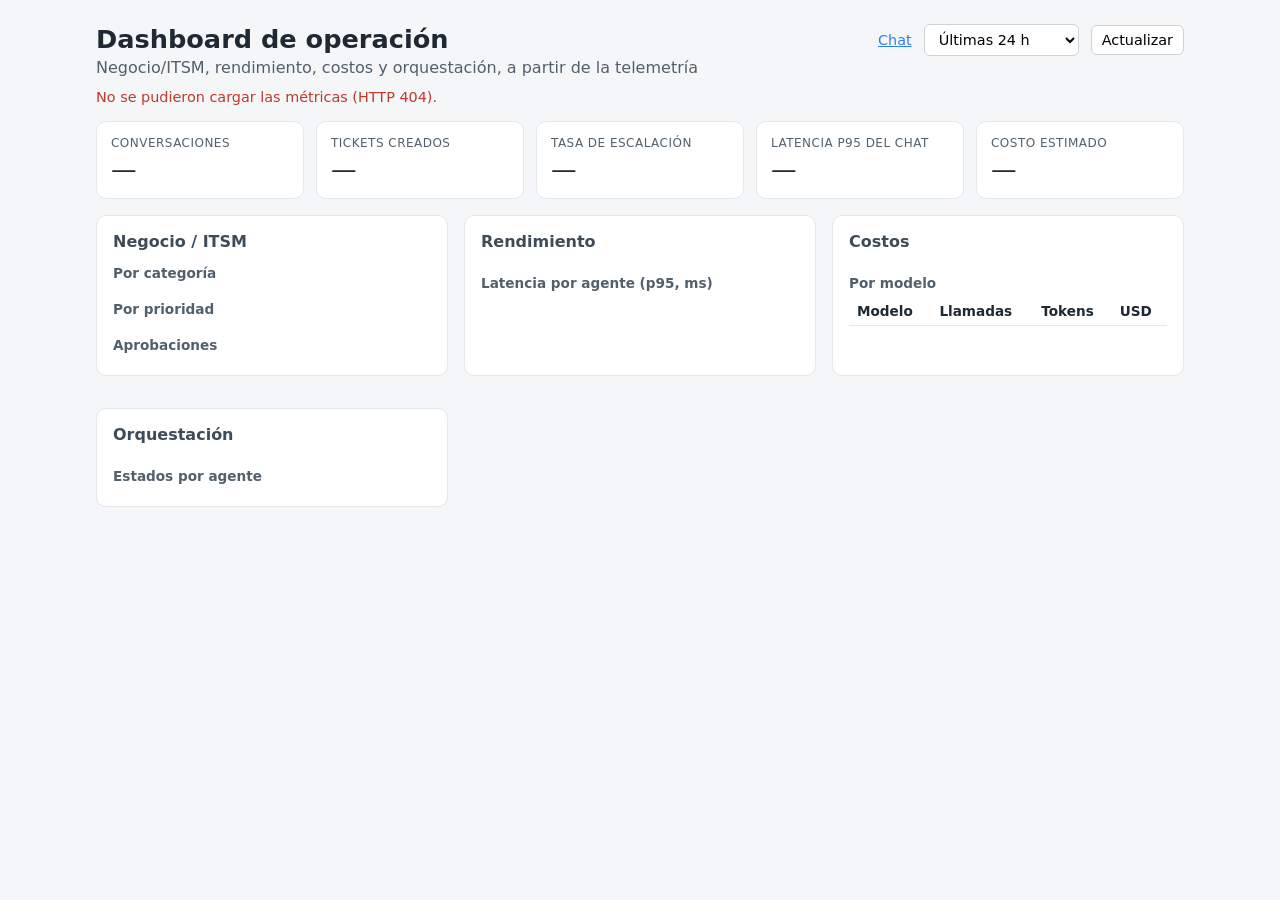
==== frontend/dashboard.html @ 78aee3b4 "feat: cerrar pendientes del PoC (aprobaciones, Teams, rate limit, observabilidad, SonarCloud) - Sona" ====
<!DOCTYPE html>
<html lang="es">
<head>
  <meta charset="UTF-8" />
  <meta name="viewport" content="width=device-width, initial-scale=1.0" />
  <title>Valkiria · Dashboard</title>
  <link rel="stylesheet" href="styles.css" />
  <link rel="stylesheet" href="dashboard.css" />
</head>
<body>
  <main class="app wide">
    <header class="header">
      <div>
        <h1>Dashboard de operación</h1>
        <p class="subtitle">Negocio/ITSM, rendimiento, costos y orquestación, a partir de la telemetría</p>
      </div>
      <nav class="nav">
        <a href="index.html">Chat</a>
        <label for="window" class="sr-only">Periodo</label>
        <select id="window">
          <option value="">Todo el historial</option>
          <option value="1">Última hora</option>
          <option value="24" selected>Últimas 24 h</option>
          <option value="168">Últimos 7 días</option>
        </select>
        <button type="button" id="refresh">Actualizar</button>
      </nav>
    </header>

    <p id="status" class="status" role="status">Cargando…</p>

    <section class="kpis" aria-label="Indicadores principales">
      <div class="kpi"><span class="label">Conversaciones</span><span class="value" id="k-conv">—</span></div>
      <div class="kpi"><span class="label">Tickets creados</span><span class="value" id="k-tickets">—</span></div>
      <div class="kpi"><span class="label">Tasa de escalación</span><span class="value" id="k-esc">—</span></div>
      <div class="kpi"><span class="label">Latencia p95 del chat</span><span class="value" id="k-p95">—</span></div>
      <div class="kpi"><span class="label">Costo estimado</span><span class="value" id="k-cost">—</span></div>
    </section>

    <div class="grid">
      <section id="negocio">
        <h2>Negocio / ITSM</h2>
        <h3>Por categoría</h3>
        <div class="bars" id="by-category"></div>
        <h3>Por prioridad</h3>
        <div class="bars" id="by-priority"></div>
        <h3>Aprobaciones</h3>
        <dl class="facts" id="approvals"></dl>
      </section>

      <section id="rendimiento">
        <h2>Rendimiento</h2>
        <dl class="facts" id="chat-latency"></dl>
        <h3>Latencia por agente (p95, ms)</h3>
        <div class="bars" id="agent-latency"></div>
      </section>

      <section id="costos">
        <h2>Costos</h2>
        <dl class="facts" id="costs"></dl>
        <h3>Por modelo</h3>
        <div class="table-wrap"><table id="by-model"><thead><tr><th>Modelo</th><th>Llamadas</th><th>Tokens</th><th>USD</th></tr></thead><tbody></tbody></table></div>
      </section>

      <section id="orquestacion">
        <h2>Orquestación</h2>
        <dl class="facts" id="states"></dl>
        <h3>Estados por agente</h3>
        <div class="stacks" id="agent-states"></div>
      </section>
    </div>
  </main>
  <script src="dashboard.js"></script>
</body>
</html>
---- frontend/styles.css ----
* {
  box-sizing: border-box;
}

body {
  margin: 0;
  font-family: system-ui, -apple-system, Segoe UI, Roboto, sans-serif;
  background: #f4f6f8;
  color: #1f2933;
}

.app {
  max-width: 860px;
  margin: 0 auto;
  padding: 24px 16px;
}

.header h1 {
  margin: 0;
  font-size: 1.6rem;
}

.subtitle {
  margin: 4px 0 0;
  color: #52606d;
}

section {
  background: #fff;
  border: 1px solid #e4e7eb;
  border-radius: 10px;
  padding: 16px;
  margin-top: 16px;
}

section h2 {
  margin: 0 0 10px;
  font-size: 1rem;
  color: #3e4c59;
}

.agent-list {
  display: flex;
  flex-wrap: wrap;
  gap: 8px;
}

.agent {
  display: inline-flex;
  align-items: center;
  gap: 6px;
  padding: 6px 10px;
  border-radius: 999px;
  background: #f0f4f8;
  font-size: 0.85rem;
}

.agent .dot {
  width: 10px;
  height: 10px;
  border-radius: 50%;
  background: #9aa5b1;
}

.agent.ok .dot {
  background: #2ecc71;
}

.agent.warning .dot {
  background: #f1c40f;
}

.agent.error .dot {
  background: #e74c3c;
}

.ticket-info {
  font-size: 0.95rem;
}

.messages {
  min-height: 180px;
  max-height: 320px;
  overflow-y: auto;
  display: flex;
  flex-direction: column;
  gap: 8px;
}

.message {
  padding: 8px 12px;
  border-radius: 10px;
  max-width: 80%;
}

.message.user {
  align-self: flex-end;
  background: #2f80ed;
  color: #fff;
}

.message.assistant {
  align-self: flex-start;
  background: #eef2f6;
}

.chat-form {
  display: flex;
  gap: 8px;
  margin-top: 12px;
}

.chat-form input {
  flex: 1;
  padding: 10px;
  border: 1px solid #cbd2d9;
  border-radius: 8px;
}

.chat-form button {
  padding: 10px 18px;
  border: 0;
  border-radius: 8px;
  background: #2f80ed;
  color: #fff;
  cursor: pointer;
}

.header {
  display: flex;
  justify-content: space-between;
  align-items: flex-start;
  gap: 16px;
  flex-wrap: wrap;
}

.nav {
  display: flex;
  align-items: center;
  gap: 12px;
  font-size: 0.9rem;
}

.nav a {
  color: #2f80ed;
}

.settings summary {
  cursor: pointer;
  color: #52606d;
}

.settings label {
  display: block;
  margin: 8px 0 4px;
  font-size: 0.8rem;
  color: #52606d;
}

.settings input {
  padding: 6px 8px;
  border: 1px solid #cbd2d9;
  border-radius: 6px;
  width: 220px;
  max-width: 100%;
}

.legend {
  margin: 10px 0 0;
  font-size: 0.8rem;
  color: #52606d;
  display: flex;
  align-items: center;
  gap: 6px;
  flex-wrap: wrap;
}

.legend .dot,
.agent .dot {
  display: inline-block;
  width: 10px;
  height: 10px;
  border-radius: 50%;
  background: #9aa5b1;
}

.legend .dot.ok { background: #2ecc71; }
.legend .dot.warning { background: #f1c40f; }
.legend .dot.error { background: #e74c3c; }

.agent.pending { opacity: 0.6; }

.approval {
  margin-top: 12px;
  padding: 10px 12px;
  border-radius: 8px;
  border-left: 4px solid #9aa5b1;
  background: #f5f7fa;
  font-size: 0.92rem;
}

.approval.pending { border-left-color: #f1c40f; }
.approval.approved { border-left-color: #2ecc71; }
.approval.rejected, .approval.expired { border-left-color: #e74c3c; }

.approval .note {
  margin: 6px 0 0;
  color: #3e4c59;
}

.approval .note-label {
  font-weight: 600;
}

.chat-form button:disabled {
  opacity: 0.6;
  cursor: wait;
}

a:focus-visible, button:focus-visible, input:focus-visible, summary:focus-visible {
  outline: 2px solid #2f80ed;
  outline-offset: 2px;
}
---- frontend/dashboard.css ----
.app.wide { max-width: 1120px; }

.sr-only {
  position: absolute; width: 1px; height: 1px; overflow: hidden; clip: rect(0 0 0 0); white-space: nowrap;
}

.nav select, .nav button {
  padding: 6px 10px; border: 1px solid #cbd2d9; border-radius: 6px; background: #fff; font: inherit;
}
.nav button { cursor: pointer; }

.status { color: #52606d; font-size: 0.9rem; margin: 12px 0 0; }
.status.error { color: #c0392b; }

.kpis {
  display: grid; grid-template-columns: repeat(auto-fit, minmax(160px, 1fr)); gap: 12px;
  background: transparent; border: 0; padding: 0;
}
.kpi {
  background: #fff; border: 1px solid #e4e7eb; border-radius: 10px; padding: 14px;
  display: flex; flex-direction: column; gap: 4px;
}
.kpi .label { font-size: 0.75rem; text-transform: uppercase; letter-spacing: .04em; color: #52606d; }
.kpi .value { font-size: 1.6rem; font-variant-numeric: tabular-nums; }

.grid { display: grid; grid-template-columns: repeat(auto-fit, minmax(320px, 1fr)); gap: 16px; }
.grid section { margin-top: 16px; min-width: 0; }
section h3 { font-size: 0.85rem; color: #52606d; margin: 14px 0 6px; font-weight: 600; }

.bars { display: flex; flex-direction: column; gap: 6px; }
.bar { display: grid; grid-template-columns: 110px 1fr 56px; gap: 8px; align-items: center; font-size: 0.85rem; }
.bar .track { background: #eef2f6; border-radius: 4px; height: 10px; overflow: hidden; }
.bar .fill { background: #2f80ed; height: 100%; }
.bar .num { text-align: right; font-variant-numeric: tabular-nums; }
.bar .name { overflow: hidden; text-overflow: ellipsis; white-space: nowrap; }

.facts { display: grid; grid-template-columns: 1fr auto; gap: 6px 12px; margin: 0; font-size: 0.9rem; }
.facts dt { color: #52606d; }
.facts dd { margin: 0; text-align: right; font-variant-numeric: tabular-nums; }

.table-wrap { overflow-x: auto; }
table { width: 100%; border-collapse: collapse; font-size: 0.85rem; }
th, td { padding: 6px 8px; border-bottom: 1px solid #e4e7eb; text-align: left; }
td.n, th.n { text-align: right; font-variant-numeric: tabular-nums; }

.stacks { display: flex; flex-direction: column; gap: 6px; }
.stack-row { display: grid; grid-template-columns: 110px 1fr; gap: 8px; align-items: center; font-size: 0.85rem; }
.stack { display: flex; height: 12px; border-radius: 4px; overflow: hidden; background: #eef2f6; }
.stack .ok { background: #2ecc71; }
.stack .warning { background: #f1c40f; }
.stack .error { background: #e74c3c; }
.empty { color: #7b8794; font-size: 0.85rem; }
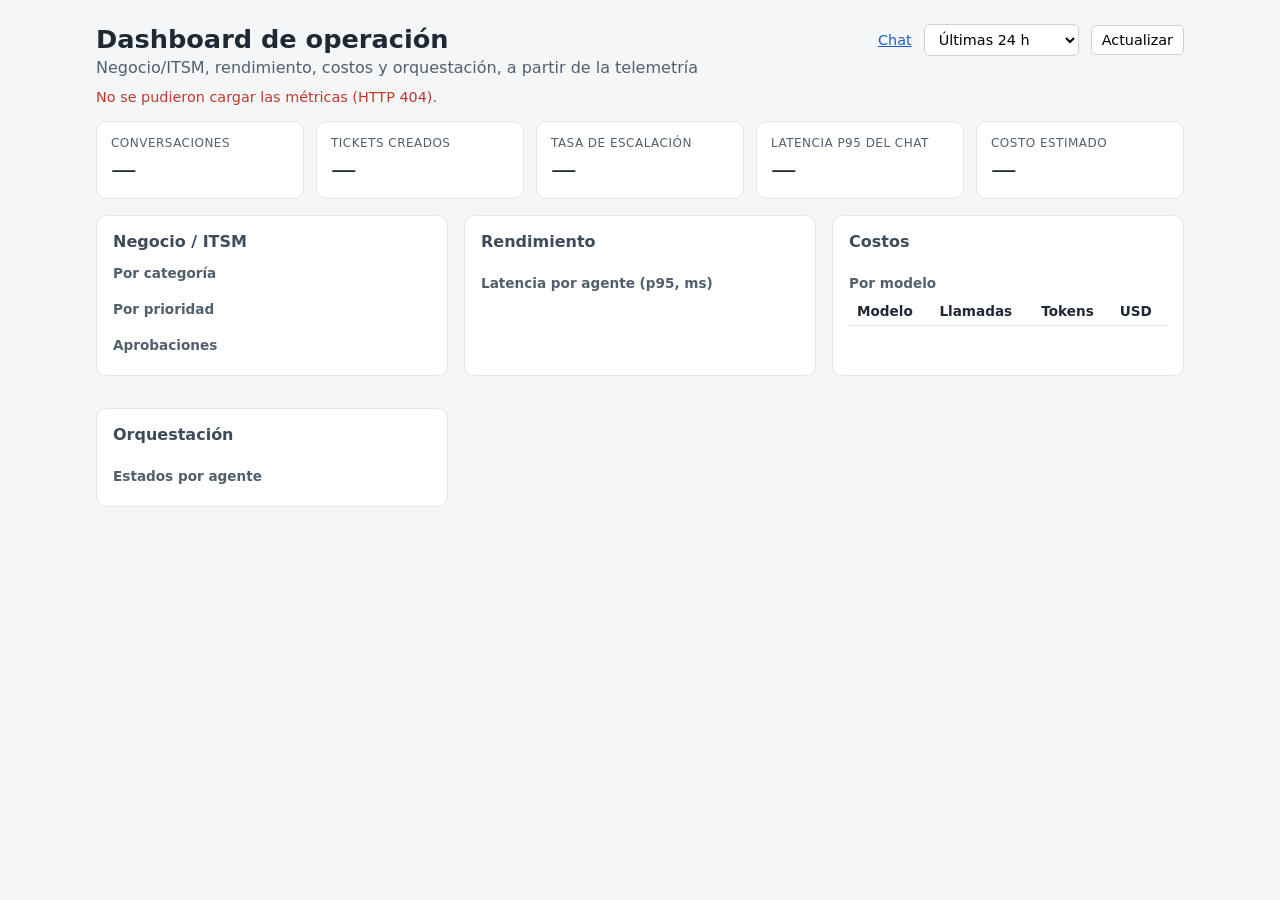
==== commit 6e815310: "fix: pasar la puerta de calidad de SonarCloud y reparar la instalación del job sonar Problema del PR" ====
--- a/frontend/dashboard.html
+++ b/frontend/dashboard.html
@@ -27,7 +27,7 @@
       </nav>
     </header>
 
-    <p id="status" class="status" role="status">Cargando…</p>
+    <output id="status" class="status" aria-live="polite">Cargando…</output>
 
     <section class="kpis" aria-label="Indicadores principales">
       <div class="kpi"><span class="label">Conversaciones</span><span class="value" id="k-conv">—</span></div>
--- a/frontend/styles.css
+++ b/frontend/styles.css
@@ -95,7 +95,7 @@
 
 .message.user {
   align-self: flex-end;
-  background: #2f80ed;
+  background: #1a5fc2;
   color: #fff;
 }
 
@@ -121,7 +121,7 @@
   padding: 10px 18px;
   border: 0;
   border-radius: 8px;
-  background: #2f80ed;
+  background: #1a5fc2;
   color: #fff;
   cursor: pointer;
 }
@@ -142,7 +142,7 @@
 }
 
 .nav a {
-  color: #2f80ed;
+  color: #1a5fc2;
 }
 
 .settings summary {
@@ -218,6 +218,15 @@
 }
 
 a:focus-visible, button:focus-visible, input:focus-visible, summary:focus-visible {
-  outline: 2px solid #2f80ed;
+  outline: 2px solid #1a5fc2;
   outline-offset: 2px;
 }
+
+.sr-only {
+  position: absolute;
+  width: 1px;
+  height: 1px;
+  overflow: hidden;
+  clip: rect(0 0 0 0);
+  white-space: nowrap;
+}
--- a/frontend/dashboard.css
+++ b/frontend/dashboard.css
@@ -1,15 +1,11 @@
 .app.wide { max-width: 1120px; }
-
-.sr-only {
-  position: absolute; width: 1px; height: 1px; overflow: hidden; clip: rect(0 0 0 0); white-space: nowrap;
-}
 
 .nav select, .nav button {
   padding: 6px 10px; border: 1px solid #cbd2d9; border-radius: 6px; background: #fff; font: inherit;
 }
 .nav button { cursor: pointer; }
 
-.status { color: #52606d; font-size: 0.9rem; margin: 12px 0 0; }
+.status { display: block; color: #52606d; font-size: 0.9rem; margin: 12px 0 0; }
 .status.error { color: #c0392b; }
 
 .kpis {
@@ -30,7 +26,7 @@
 .bars { display: flex; flex-direction: column; gap: 6px; }
 .bar { display: grid; grid-template-columns: 110px 1fr 56px; gap: 8px; align-items: center; font-size: 0.85rem; }
 .bar .track { background: #eef2f6; border-radius: 4px; height: 10px; overflow: hidden; }
-.bar .fill { background: #2f80ed; height: 100%; }
+.bar .fill { background: #1a5fc2; height: 100%; }
 .bar .num { text-align: right; font-variant-numeric: tabular-nums; }
 .bar .name { overflow: hidden; text-overflow: ellipsis; white-space: nowrap; }
 
@@ -49,4 +45,4 @@
 .stack .ok { background: #2ecc71; }
 .stack .warning { background: #f1c40f; }
 .stack .error { background: #e74c3c; }
-.empty { color: #7b8794; font-size: 0.85rem; }
+.empty { color: #52606d; font-size: 0.85rem; }
